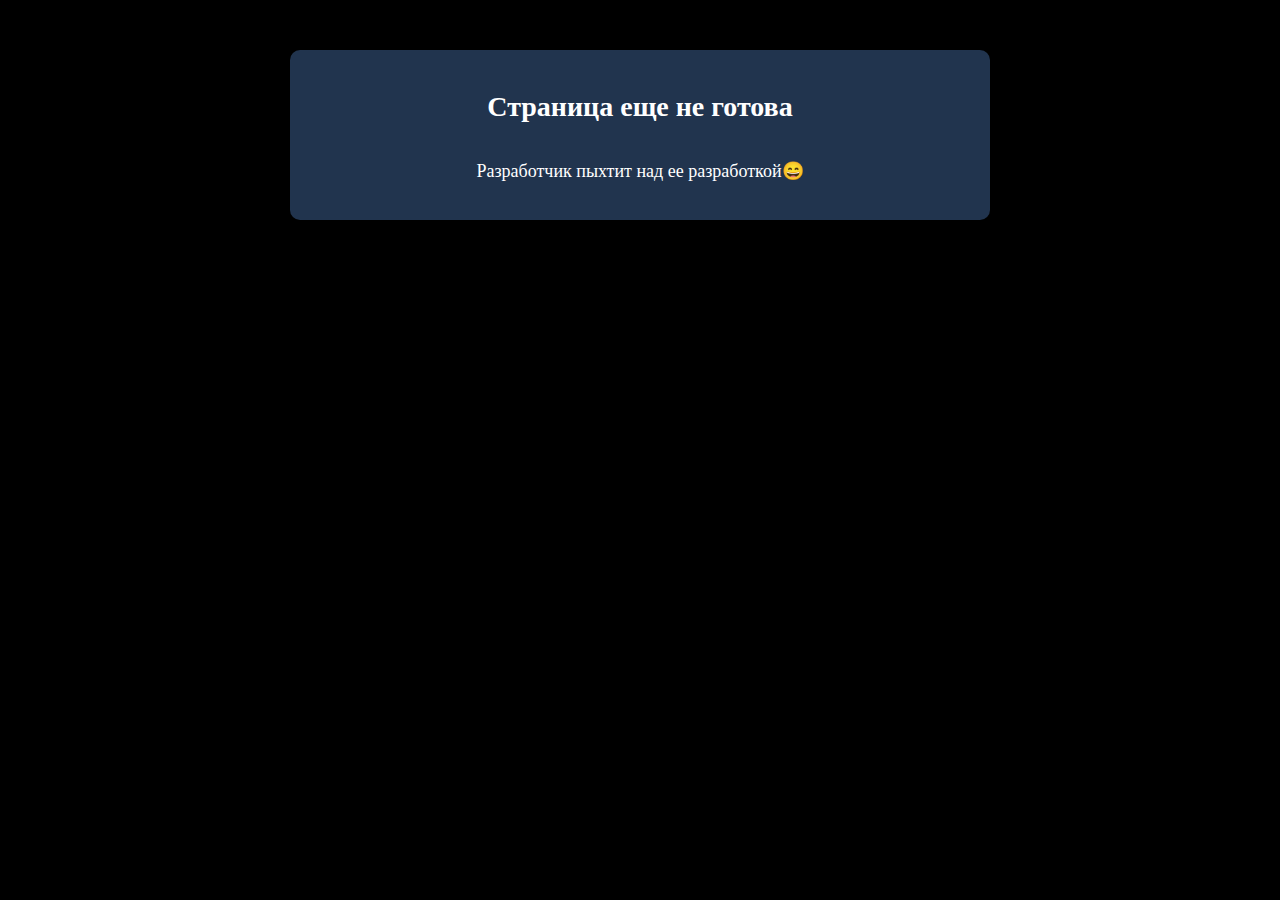
==== hourly.html @ ae3d4733 "Add files via upload" ====
<!DOCTYPE html>
<html lang="en">
<head>
    <meta charset="UTF-8">
    <meta http-equiv="X-UA-Compatible" content="IE=edge">
    <meta name="viewport" content="width=device-width, initial-scale=1.0">
    <link rel="stylesheet" href="css/index.css">
    <title>Расчитай зарплату!</title>
</head>
<body>
    <div class="wrapper">
        <h1 class="title">Страница еще не готова</h1>
        <h2 class="sub_title">Разработчик пыхтит над ее разработкой&#128516; </h2>
    </div>
</body>
</html>
---- css/index.css ----
html, body, div, span, applet, object, iframe,
h1, h2, h3, h4, h5, h6, p, blockquote, pre,
a, abbr, acronym, address, big, cite, code,
del, dfn, em, img, ins, kbd, q, s, samp,
small, strike, strong, sub, sup, tt, var,
b, u, i, center,
dl, dt, dd, ol, ul, li,
fieldset, form, label, legend,
table, caption, tbody, tfoot, thead, tr, th, td,
article, aside, canvas, details, embed, 
figure, figcaption, footer, header, hgroup, 
menu, nav, output, ruby, section, summary,
time, mark, audio, video {
	margin: 0;
	padding: 0;
	border: 0;
	font-size: 100%;
	font: inherit;
	vertical-align: baseline;
}
/* HTML5 display-role reset for older browsers */
article, aside, details, figcaption, figure, 
footer, header, hgroup, menu, nav, section {
	display: block;
}

a {
    text-decoration: none;
}

body {
	line-height: 1;
}
ol, ul {
	list-style: none;
}
blockquote, q {
	quotes: none;
}
blockquote:before, blockquote:after,
q:before, q:after {
	content: '';
	content: none;
}
table {
	border-collapse: collapse;
	border-spacing: 0;
}


html {
    box-sizing: border-box;
}
*,::after,::before {
    box-sizing: inherit;
}


body {
    background-color: #000;
    font-size: 18px;
}

.wrapper {
    max-width: 700px;
    background-color: rgb(33, 52, 78);
    color: #fff;
    margin: 0 auto;
	margin-top: 50px;
    text-align: center;
    border-radius: 10px;
	padding: 40px 15px 40px 15px;
}

.greeting {
	font-weight: 500;
	font-size: 20px;
	line-height: 24px;
	color: #fff;
	margin-bottom: 17px;
}

.title {
	font-weight: 700;
	font-size: 28px;
	line-height: 34px;
	margin-bottom: 38px;
}



.btn {
	display: block;
	padding: 5px 27px 5px 27px;
	background-color: #D9D9D9;
	margin-bottom: 10px;
	color: #000;
	border-radius: 10px;
	transition: ease .2s;
}

.btn:hover {
	background-color: rgb(161, 152, 73);
	color: #fff;
}
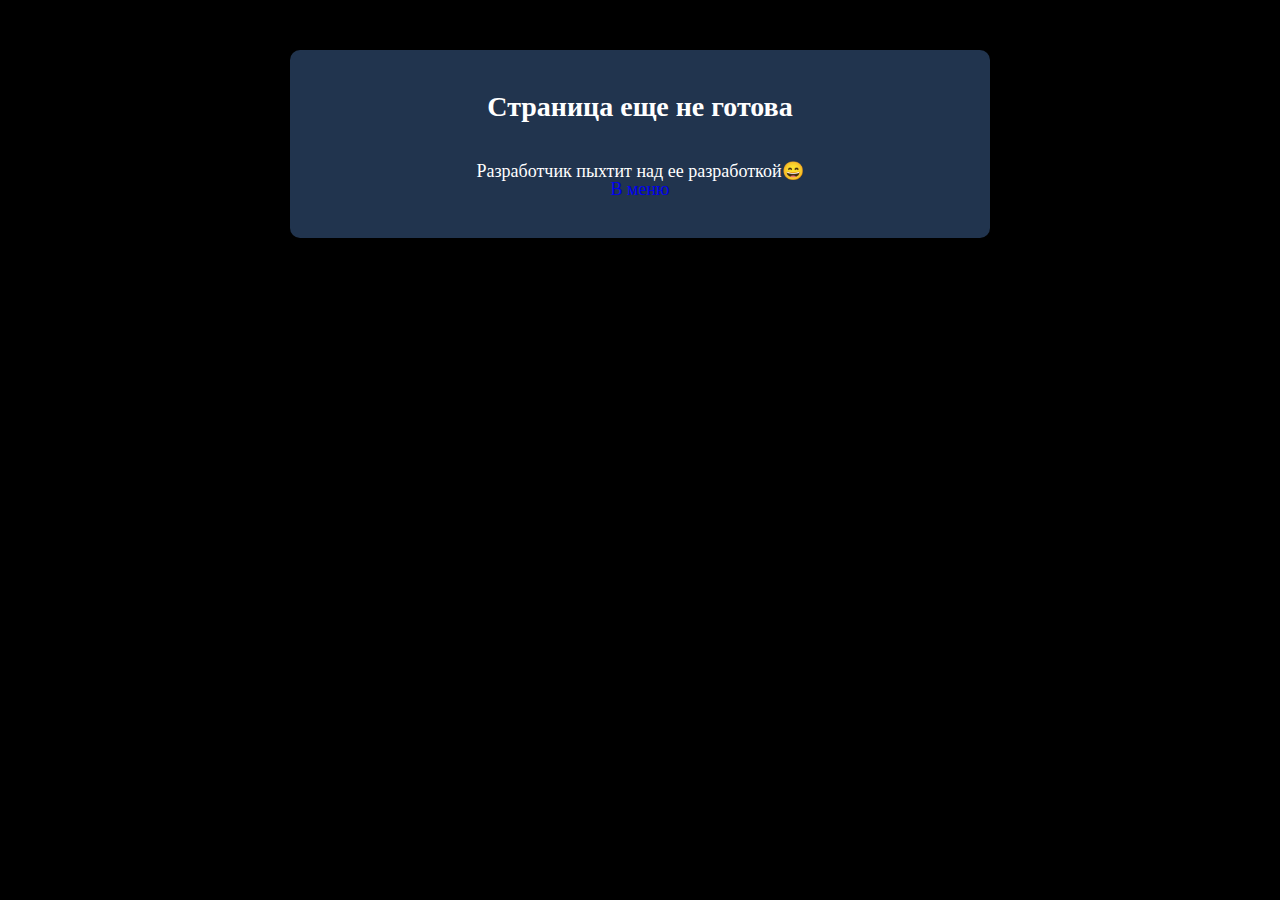
==== commit 2aaad06f: "Add files via upload" ====
--- a/hourly.html
+++ b/hourly.html
@@ -4,13 +4,14 @@
     <meta charset="UTF-8">
     <meta http-equiv="X-UA-Compatible" content="IE=edge">
     <meta name="viewport" content="width=device-width, initial-scale=1.0">
-    <link rel="stylesheet" href="css/index.css">
+    <link rel="stylesheet" href="css/style.css">
     <title>Расчитай зарплату!</title>
 </head>
 <body>
     <div class="wrapper">
         <h1 class="title">Страница еще не готова</h1>
         <h2 class="sub_title">Разработчик пыхтит над ее разработкой&#128516; </h2>
+        <a href="index.html" class="back-menu">В меню</a>
     </div>
 </body>
 </html>--- a/css/style.css
+++ b/css/style.css
@@ -0,0 +1,105 @@
+html, body, div, span, applet, object, iframe,
+h1, h2, h3, h4, h5, h6, p, blockquote, pre,
+a, abbr, acronym, address, big, cite, code,
+del, dfn, em, img, ins, kbd, q, s, samp,
+small, strike, strong, sub, sup, tt, var,
+b, u, i, center,
+dl, dt, dd, ol, ul, li,
+fieldset, form, label, legend,
+table, caption, tbody, tfoot, thead, tr, th, td,
+article, aside, canvas, details, embed, 
+figure, figcaption, footer, header, hgroup, 
+menu, nav, output, ruby, section, summary,
+time, mark, audio, video {
+	margin: 0;
+	padding: 0;
+	border: 0;
+	font-size: 100%;
+	font: inherit;
+	vertical-align: baseline;
+}
+/* HTML5 display-role reset for older browsers */
+article, aside, details, figcaption, figure, 
+footer, header, hgroup, menu, nav, section {
+	display: block;
+}
+
+a {
+    text-decoration: none;
+}
+
+body {
+	line-height: 1;
+}
+ol, ul {
+	list-style: none;
+}
+blockquote, q {
+	quotes: none;
+}
+blockquote:before, blockquote:after,
+q:before, q:after {
+	content: '';
+	content: none;
+}
+table {
+	border-collapse: collapse;
+	border-spacing: 0;
+}
+
+
+html {
+    box-sizing: border-box;
+}
+*,::after,::before {
+    box-sizing: inherit;
+}
+
+
+body {
+    background-color: #000;
+    font-size: 18px;
+}
+
+.wrapper {
+    max-width: 700px;
+    background-color: rgb(33, 52, 78);
+    color: #fff;
+    margin: 0 auto;
+	margin-top: 50px;
+    text-align: center;
+    border-radius: 10px;
+	padding: 40px 15px 40px 15px;
+}
+
+.greeting {
+	font-weight: 500;
+	font-size: 20px;
+	line-height: 24px;
+	color: #fff;
+	margin-bottom: 17px;
+}
+
+.title {
+	font-weight: 700;
+	font-size: 28px;
+	line-height: 34px;
+	margin-bottom: 38px;
+}
+
+
+
+.btn {
+	display: block;
+	padding: 5px 27px 5px 27px;
+	background-color: #D9D9D9;
+	margin-bottom: 10px;
+	color: #000;
+	border-radius: 10px;
+	transition: ease .2s;
+}
+
+.btn:hover {
+	background-color: rgb(161, 152, 73);
+	color: #fff;
+}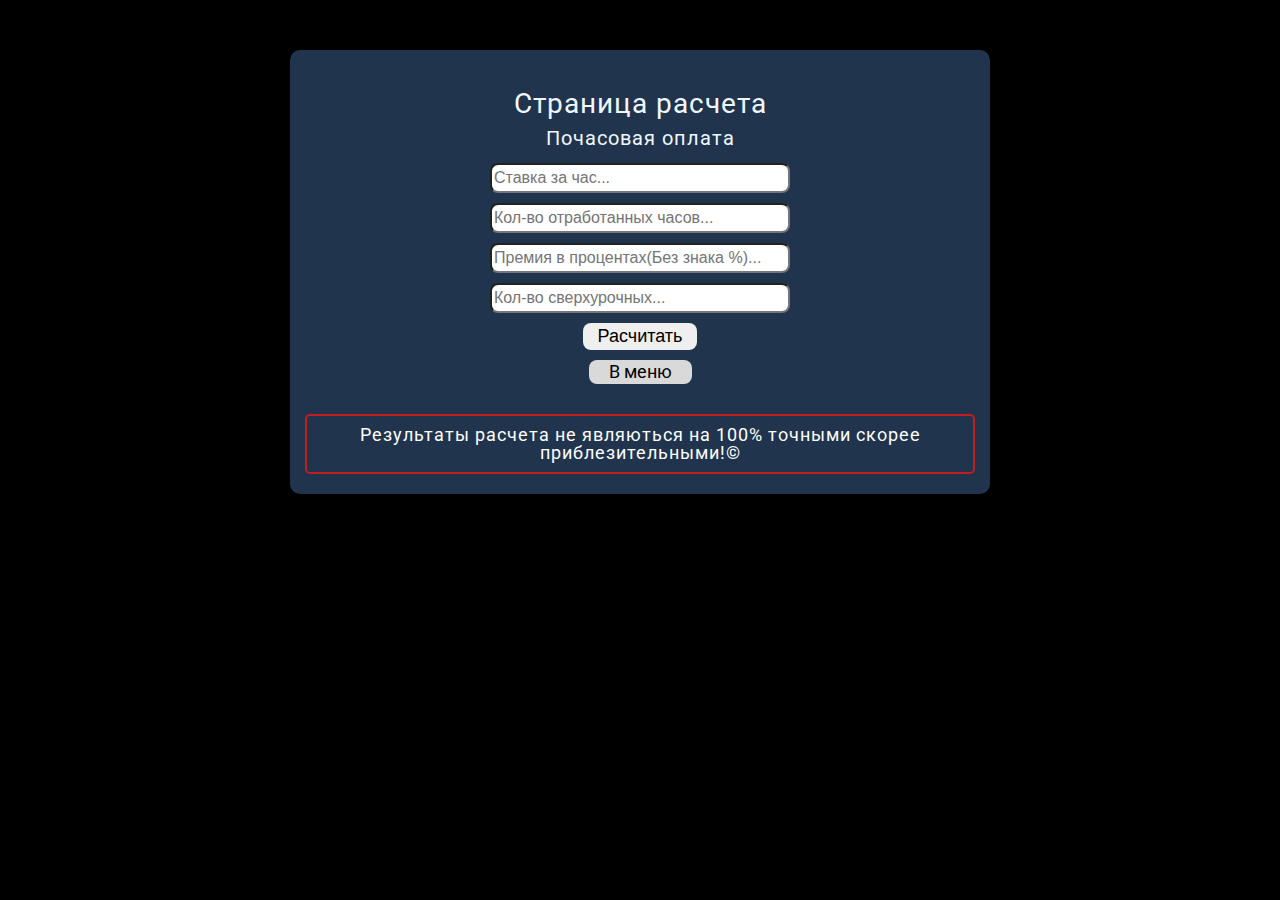
==== commit e8c4d5dd: "Add files via upload" ====
--- a/hourly.html
+++ b/hourly.html
@@ -4,14 +4,26 @@
     <meta charset="UTF-8">
     <meta http-equiv="X-UA-Compatible" content="IE=edge">
     <meta name="viewport" content="width=device-width, initial-scale=1.0">
+    <link rel="preconnect" href="https://fonts.googleapis.com">
+    <link rel="preconnect" href="https://fonts.gstatic.com" crossorigin>
+    <link href="https://fonts.googleapis.com/css2?family=Open+Sans:wght@400;800&family=Roboto:ital,wght@0,400;0,700;1,500&display=swap" rel="stylesheet">
     <link rel="stylesheet" href="css/style.css">
     <title>Расчитай зарплату!</title>
 </head>
 <body>
     <div class="wrapper">
-        <h1 class="title">Страница еще не готова</h1>
-        <h2 class="sub_title">Разработчик пыхтит над ее разработкой&#128516; </h2>
+        <h1 class="title">Страница расчета</h1>
+        <h2 class="sub_title">Почасовая оплата</h2>
+        <input type="text" id="hour" placeholder="Ставка за час..." class="inpOk inp"><br>
+        <input type="text" id="hourSum" placeholder="Кол-во отработанных часов..." class="inpDb inp"><br>
+        <input type="text" id="prize" placeholder="Премия в процентах(Без знака %)..." class="inpOk inp"><br>
+        <input type="text" id="overtime" placeholder="Кол-во сверхурочных..." class="inpOv inp"><br>
+        <input type="button" value="Расчитать" id="btn" class="strBtn"><br>
         <a href="index.html" class="back-menu">В меню</a>
+
+    <div class="post-title">Результаты расчета не являються на 100% точными скорее приблезительными!&copy;</div>
+
+    <script src="js/hourly.js"></script>
     </div>
 </body>
 </html>--- a/css/style.css
+++ b/css/style.css
@@ -56,50 +56,89 @@
 }
 
 
+
 body {
-    background-color: #000;
+    background-color: rgb(0, 0, 0);
+    font-family: Roboto;
     font-size: 18px;
 }
 
 .wrapper {
     max-width: 700px;
+    margin: 0 auto;
+    margin-top: 50px;
+    text-align: center;
+    padding: 20px 15px 20px 15px;
     background-color: rgb(33, 52, 78);
-    color: #fff;
-    margin: 0 auto;
-	margin-top: 50px;
-    text-align: center;
     border-radius: 10px;
-	padding: 40px 15px 40px 15px;
-}
-
-.greeting {
-	font-weight: 500;
-	font-size: 20px;
-	line-height: 24px;
-	color: #fff;
-	margin-bottom: 17px;
 }
 
 .title {
-	font-weight: 700;
-	font-size: 28px;
-	line-height: 34px;
-	margin-bottom: 38px;
+    color: aliceblue;
+    padding: 20px 0px 10px 0px;
+    font-size: 28px;
+    letter-spacing: 1px;
 }
 
-
-
-.btn {
-	display: block;
-	padding: 5px 27px 5px 27px;
-	background-color: #D9D9D9;
-	margin-bottom: 10px;
-	color: #000;
-	border-radius: 10px;
-	transition: ease .2s;
+.sub_title {
+	color: aliceblue;
+    padding-bottom: 15px;
+    font-size: 20px;
+    letter-spacing: 1px;
 }
 
-.btn:hover {
-	background-color: rgb(161, 152, 73);
-	color: #fff;
+.inp {
+    width: 300px;
+    height: 30px;
+    font-size: 16px;
+    margin-bottom: 10px;
+    background-color: rgb(255, 255, 255);
+    border-radius: 8px;
+}
+
+.strBtn {
+    font-size: 18px;
+    padding: 3px 15px;
+    margin-bottom: 10px;
+    border: 0;
+    border-radius: 8px;
+    transition: ease .2s;
+}
+
+.strBtn:hover {
+    background-color: rgb(161, 152, 73);
+    color: #fff;
+}
+
+.back-menu {
+    display: inline-block;
+    font-size: 18px;
+    padding: 3px 20px;
+    background-color: #D9D9D9;
+    color: #000;
+    border: none;
+    border-radius: 8px;
+    margin-bottom: 30px;
+    transition: ease .2s;
+}
+
+.back-menu:hover {
+    background-color: rgb(161, 152, 73);
+    color: #fff;
+}
+
+.bet {
+    padding: 5px 0px 5px 0px;
+    color: #fff;
+    margin-bottom: 10px;
+    border: 2px solid #fff;
+    border-radius: 5px;
+}
+
+.post-title {
+    letter-spacing: 1px;
+    color: #fff;
+    padding: 10px 0px 10px 0px;
+    border: 2px solid rgb(195, 29, 29);
+    border-radius: 5px;
 }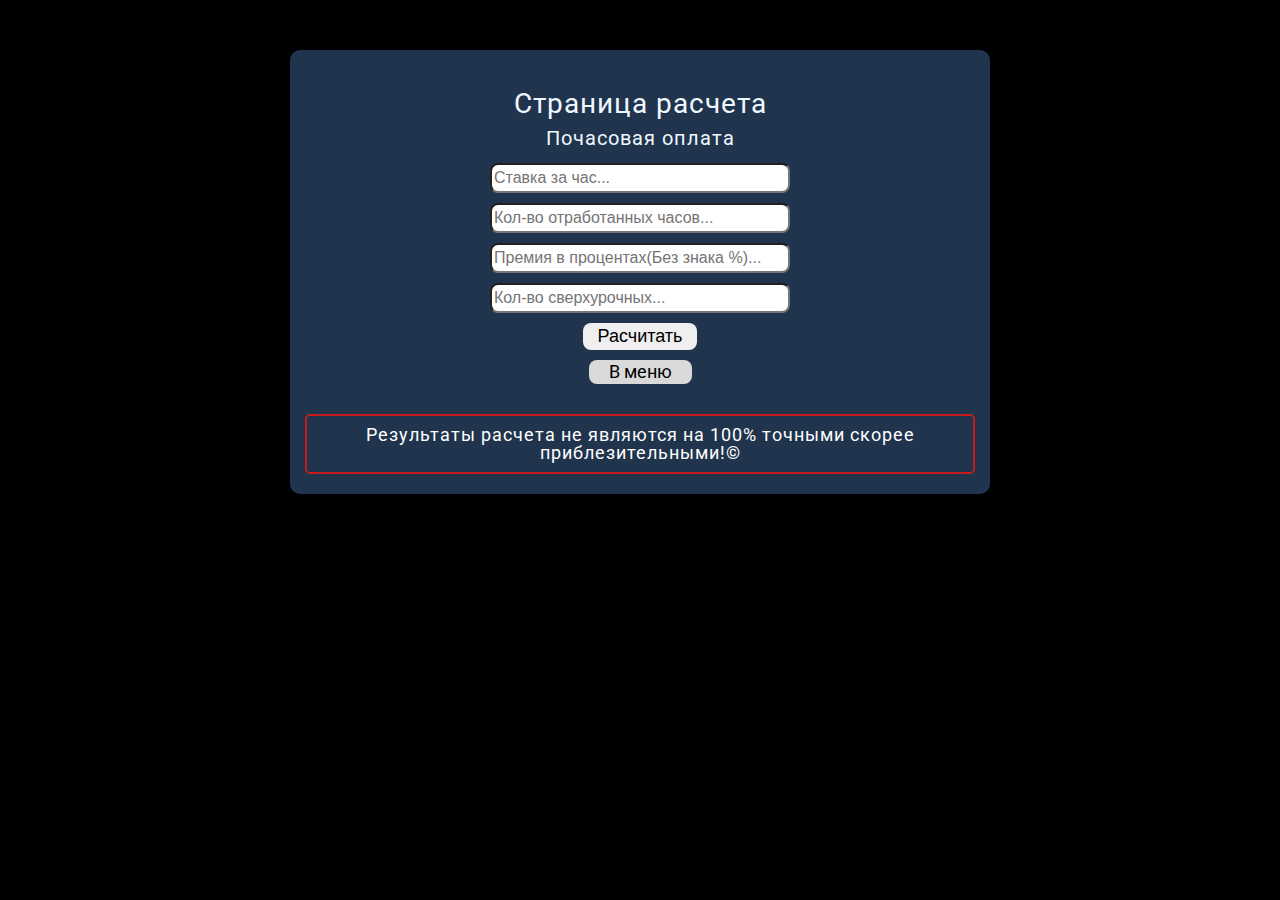
==== commit 3ebaf7d2: "Add files via upload" ====
--- a/hourly.html
+++ b/hourly.html
@@ -21,7 +21,7 @@
         <input type="button" value="Расчитать" id="btn" class="strBtn"><br>
         <a href="index.html" class="back-menu">В меню</a>
 
-    <div class="post-title">Результаты расчета не являються на 100% точными скорее приблезительными!&copy;</div>
+    <div class="post-title">Результаты расчета не являются на 100% точными скорее приблезительными!&copy;</div>
 
     <script src="js/hourly.js"></script>
     </div>
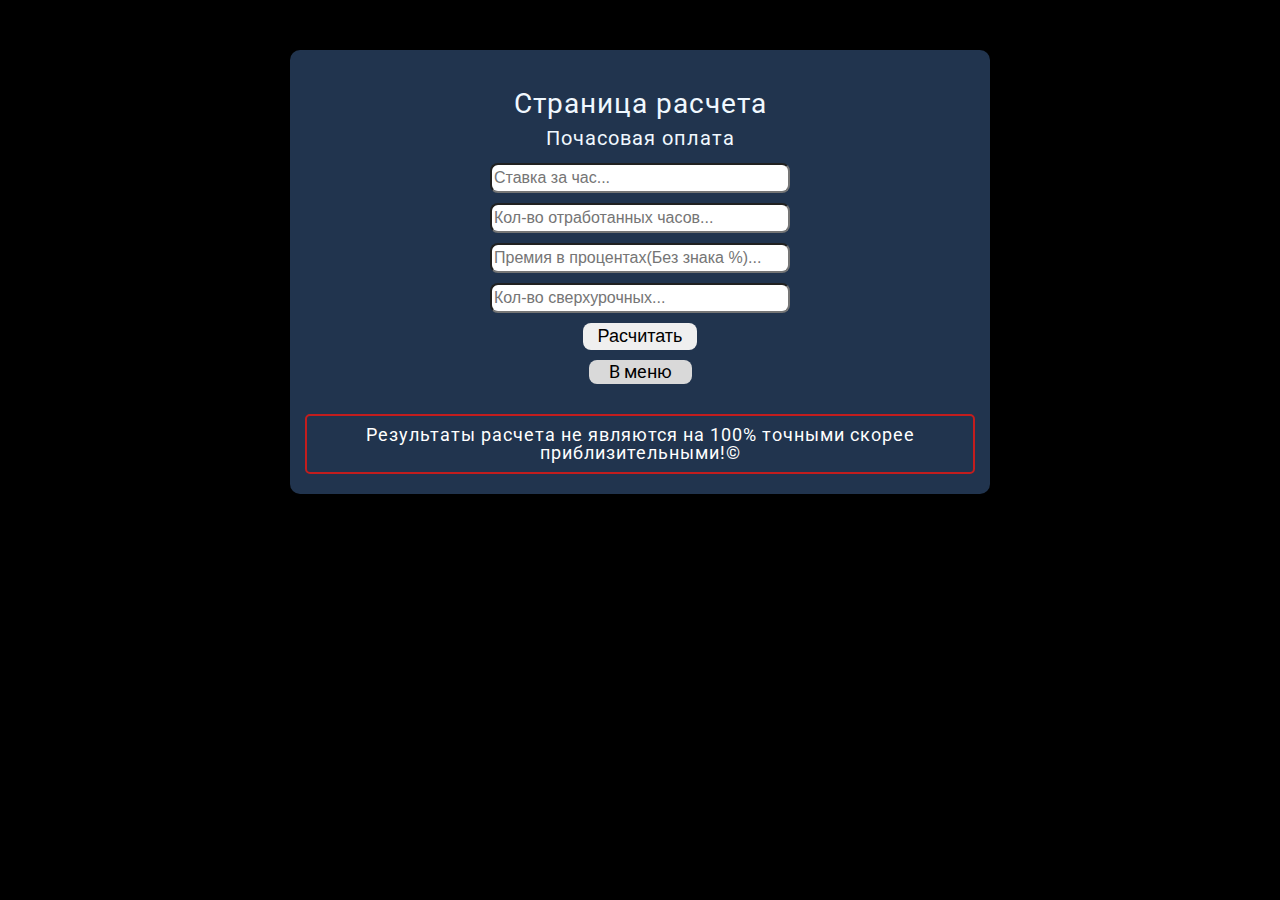
==== commit e0cff7cb: "Update hourly.html" ====
--- a/hourly.html
+++ b/hourly.html
@@ -21,9 +21,9 @@
         <input type="button" value="Расчитать" id="btn" class="strBtn"><br>
         <a href="index.html" class="back-menu">В меню</a>
 
-    <div class="post-title">Результаты расчета не являются на 100% точными скорее приблезительными!&copy;</div>
+    <div class="post-title">Результаты расчета не являются на 100% точными скорее приблизительными!&copy;</div>
 
     <script src="js/hourly.js"></script>
     </div>
 </body>
-</html>+</html>
--- a/css/style.css
+++ b/css/style.css
@@ -59,6 +59,7 @@
 
 body {
     background-color: rgb(0, 0, 0);
+    color: #fff;
     font-family: Roboto;
     font-size: 18px;
 }
@@ -94,6 +95,10 @@
     margin-bottom: 10px;
     background-color: rgb(255, 255, 255);
     border-radius: 8px;
+}
+
+.check {
+    margin-bottom: 15px;
 }
 
 .strBtn {
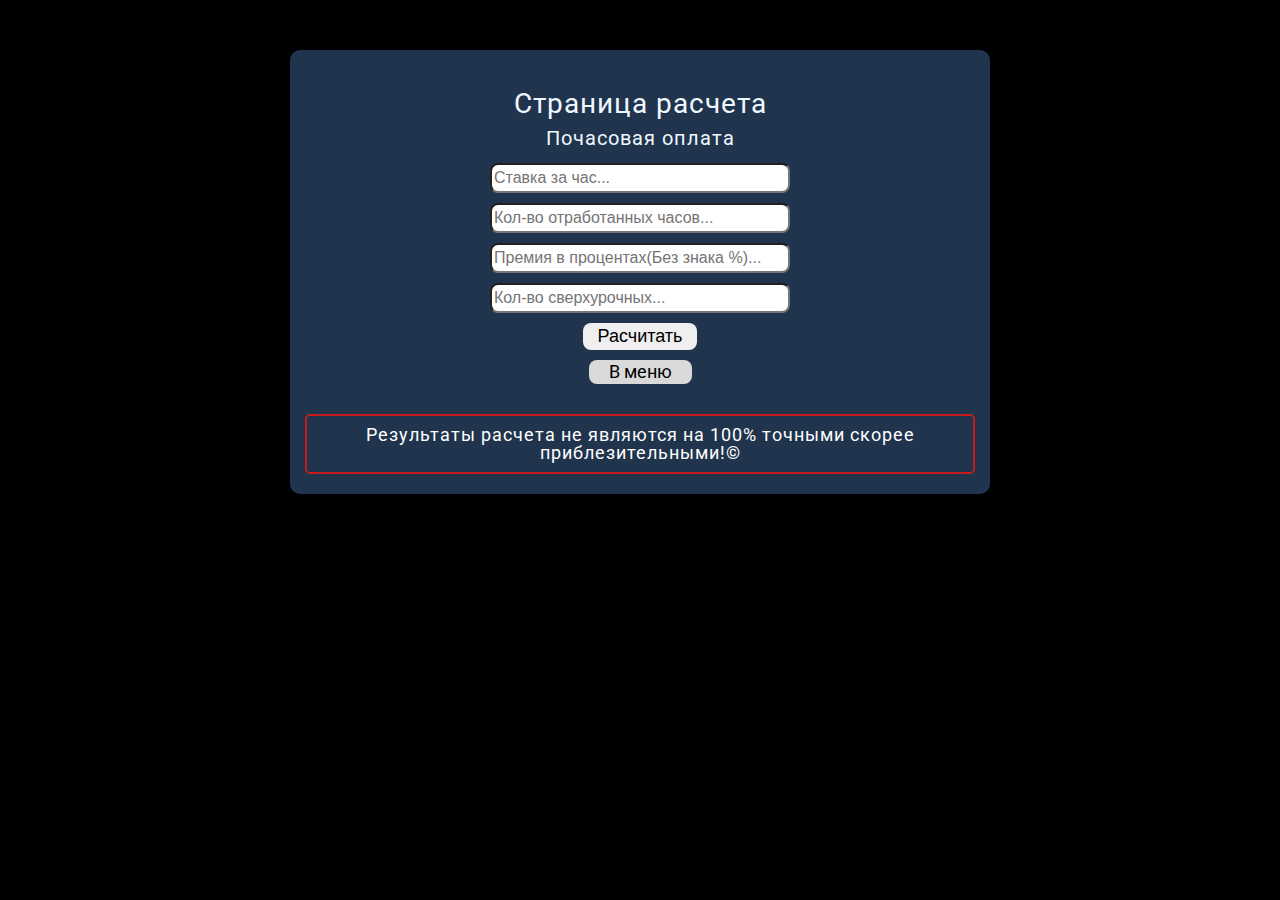
==== commit b6ab0f9a: "Add files via upload" ====
--- a/hourly.html
+++ b/hourly.html
@@ -21,9 +21,9 @@
         <input type="button" value="Расчитать" id="btn" class="strBtn"><br>
         <a href="index.html" class="back-menu">В меню</a>
 
-    <div class="post-title">Результаты расчета не являются на 100% точными скорее приблизительными!&copy;</div>
+    <div class="post-title">Результаты расчета не являются на 100% точными скорее приблезительными!&copy;</div>
 
     <script src="js/hourly.js"></script>
     </div>
 </body>
-</html>
+</html>--- a/css/style.css
+++ b/css/style.css
@@ -101,6 +101,12 @@
     margin-bottom: 15px;
 }
 
+.input-check {
+    display: flex;
+    flex-direction: column;
+    align-items: center;
+}
+
 .strBtn {
     font-size: 18px;
     padding: 3px 15px;
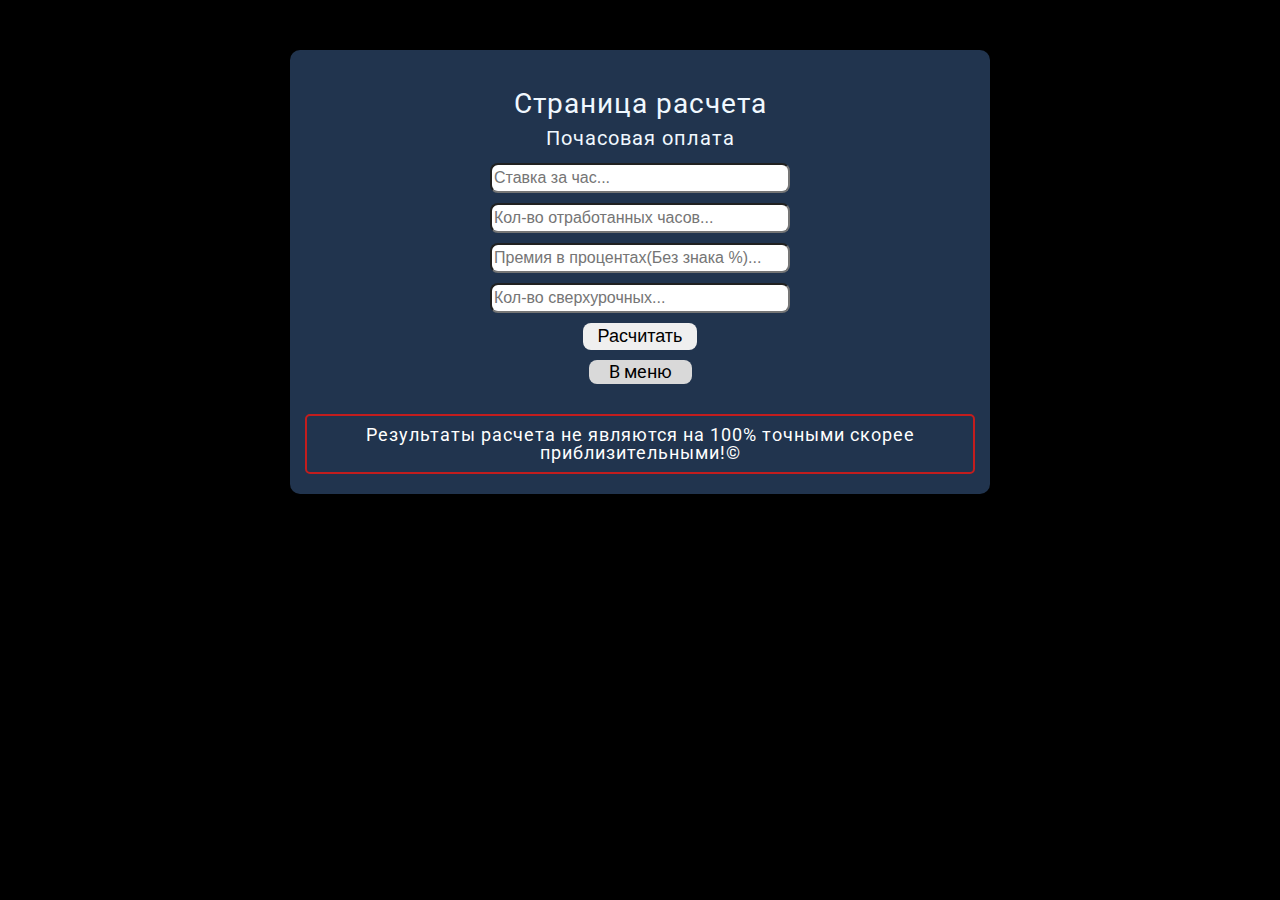
==== commit 8c2575e0: "Add files via upload" ====
--- a/hourly.html
+++ b/hourly.html
@@ -21,7 +21,7 @@
         <input type="button" value="Расчитать" id="btn" class="strBtn"><br>
         <a href="index.html" class="back-menu">В меню</a>
 
-    <div class="post-title">Результаты расчета не являются на 100% точными скорее приблезительными!&copy;</div>
+    <div class="post-title">Результаты расчета не являются на 100% точными скорее приблизительными!&copy;</div>
 
     <script src="js/hourly.js"></script>
     </div>
